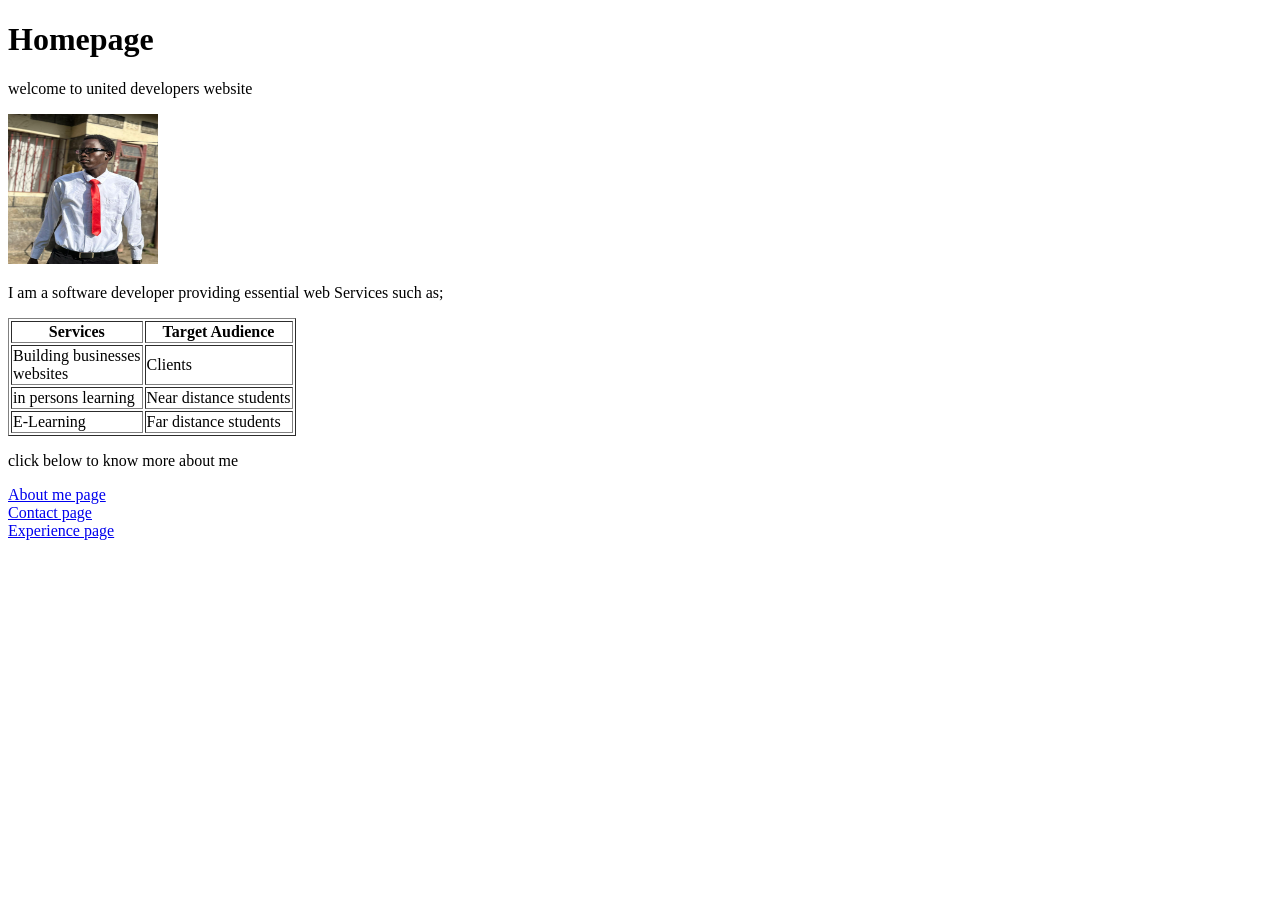
==== index.html @ e18e363a "changed file content" ====
<!DOCTYPE html>
<html>
    <head>
        <title>homepage</title>
    <link rel="icon" type="image/x-icon" href="1.jpg">
    
        
    </head>
    <body>
        <h1>Homepage</h1>
        <p>welcome to united developers website</p>
        <img src="1.jpg" alt="this is my image" width="150px" height="150px">
        <p>I am a software developer providing essential web Services such as;</p>
        <table border="black">
            <th>Services</th>
            <th>Target Audience</th>
            <tr>
                <td>Building businesses <br>
            websites</td>
                <td>Clients</td>
            </tr>
            <tr>
                <td>in persons learning</td>
                <td>Near distance students</td>
            </tr>
            <tr>
                <td>E-Learning</td>
                <td>Far distance students</td>
            </tr>
        </table>
        <p>click below to know more about me</p>
        <a href="aboutmepage.html">About me page</a><br>
        <a href="contactpage.html"> Contact page</a><br>
        <a href="experiencepage.html">Experience page</a><br>
        
    
    </body>
</html>
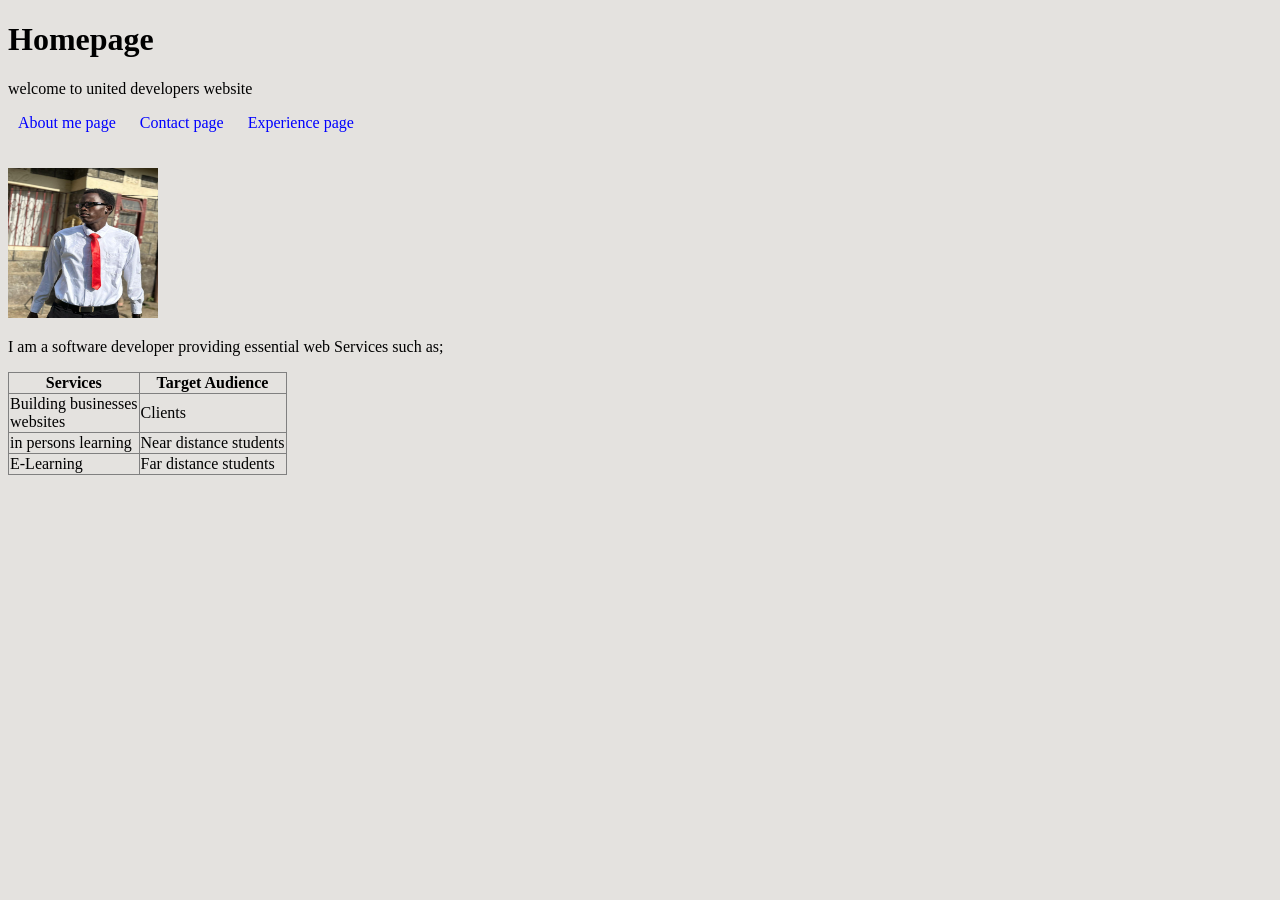
==== commit b1ed61d7: "added style.css,modified index.html and register.html files" ====
--- a/index.html
+++ b/index.html
@@ -3,12 +3,16 @@
     <head>
         <title>homepage</title>
     <link rel="icon" type="image/x-icon" href="1.jpg">
+    <link rel="stylesheet" href="style.css">
     
         
     </head>
     <body>
         <h1>Homepage</h1>
         <p>welcome to united developers website</p>
+        <a href="aboutmepage.html">About me page</a>
+        <a href="contactpage.html"> Contact page</a>
+        <a href="experiencepage.html">Experience page</a><br><br><br>
         <img src="1.jpg" alt="this is my image" width="150px" height="150px">
         <p>I am a software developer providing essential web Services such as;</p>
         <table border="black">
@@ -28,10 +32,7 @@
                 <td>Far distance students</td>
             </tr>
         </table>
-        <p>click below to know more about me</p>
-        <a href="aboutmepage.html">About me page</a><br>
-        <a href="contactpage.html"> Contact page</a><br>
-        <a href="experiencepage.html">Experience page</a><br>
+       
         
     
     </body>
--- a/style.css
+++ b/style.css
@@ -0,0 +1,18 @@
+body{
+    background-color: rgb(228, 226, 223);
+}
+a{
+
+  color:blue;
+  text-decoration: none;
+  margin: 10px;
+  position: Top;    
+}
+
+table{
+    border-collapse: collapse;
+}
+
+#submit{
+    background-color: green;
+}
